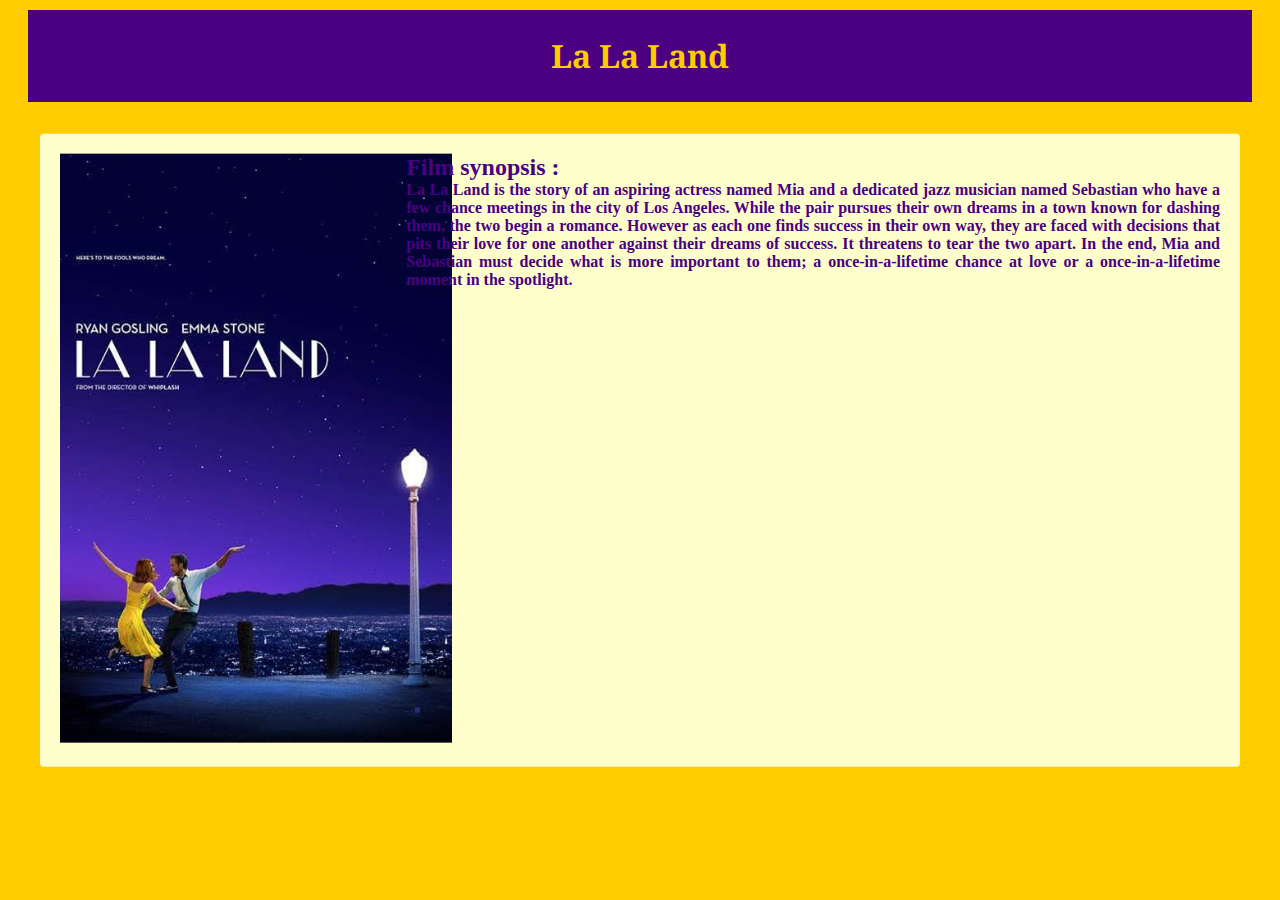
==== movie1.html @ c913a760 "2nd page html & css" ====
<!DOCTYPE html>
<html lang="en">
<head>
    <meta charset="UTF-8">
    <meta name="viewport" content="width=device-width, initial-scale=1.0">
    <title>La La Land</title>
    <link rel="stylesheet" href="https://maxcdn.bootstrapcdn.com/bootstrap/4.0.0-beta/css/bootstrap.min.css" integrity="sha384-/Y6pD6FV/Vv2HJnA6t+vslU6fwYXjCFtcEpHbNJ0lyAFsXTsjBbfaDjzALeQsN6M" crossorigin="anonymous">
    <link rel="stylesheet" href="css/style1.css">
    <link href="https://fonts.googleapis.com/css2?family=Noto+Serif:wght@700&display=swap" rel="stylesheet">
</head>
<body style="background-color: #FFCC00;">
    <div class="head2">
        <h1>La La Land</h1>
  </div>
    <div class= "box">
        <div class= "imageBx1">
            <img src="image/lalaland.jpg">
        </div>
        <div class= "story1">
            <h2>Film synopsis :</h2>
            <h4>La La Land is the story of an aspiring actress named Mia and a dedicated jazz musician named Sebastian 
                who have a few chance meetings in the city of Los Angeles. While the pair pursues their own dreams in a town 
                known for dashing them, the two begin a romance. However as each one finds success in their own way, 
                they are faced with decisions that pits their love for one another against their dreams of success. 
                It threatens to tear the two apart. In the end, Mia and Sebastian must decide what is more important to them; 
                a once-in-a-lifetime chance at love or a once-in-a-lifetime moment in the spotlight.</h4>

        </div>
    </div>
    
</body>
</html>
---- css/style1.css ----
.head{
    background: gray;
    border: 3px solid gray;
    font-family: 'Noto Serif', serif;
    color: honeydew;
    text-align: center;
    margin: 10px 20px 10px 20px;
}
.preface{
    background: black;
    border: 50px solid black;
    font-family: 'Recursive', sans-serif;
    color: yellow;
    text-align: center;
    margin: 20px 50px 0px 50px;
}
.last-text{
    background: black;
    border: 50px solid black;
    font-family: 'Recursive', sans-serif;
    color: yellow;
    text-align: center;
    margin: 0px 50px 50px 50px;
}

.head2{
    background: #4b0082;
    border: 3px solid #4b0082;
    font-family: 'Noto Serif', serif;
    color: #FFCC00;
    text-align: center;
    margin: 10px 20px 10px 20px;
}
.box{
    position: absolute;
    top: 50%;
    left: 50%;
    transform: translate(-50%, -50%);
    width: 1200px;
    padding: 20px;
    box-sizing: border-box;
    background: #FFFFCC;
    border-radius: 4px;
    box-shadow: 0, 5px, 15px, rgba(0, 0, 0, 5);
    display: flex;
}
.box .imageBx1{
    width: 1000px;
    flex: 0,0,1000px;
}
.box .imageBx1 img{
    max-width: 200%;
}
.box .story1{
    padding-left: 150px;
}
.box .story1 h2{
    margin: 0;
    padding-left: 0;
    color: #4b0082;
}
.box .story1 h4{
    margin: 0;
    padding: 10px, 0, 0;
    color: #4b0082;
    text-align: justify;
}
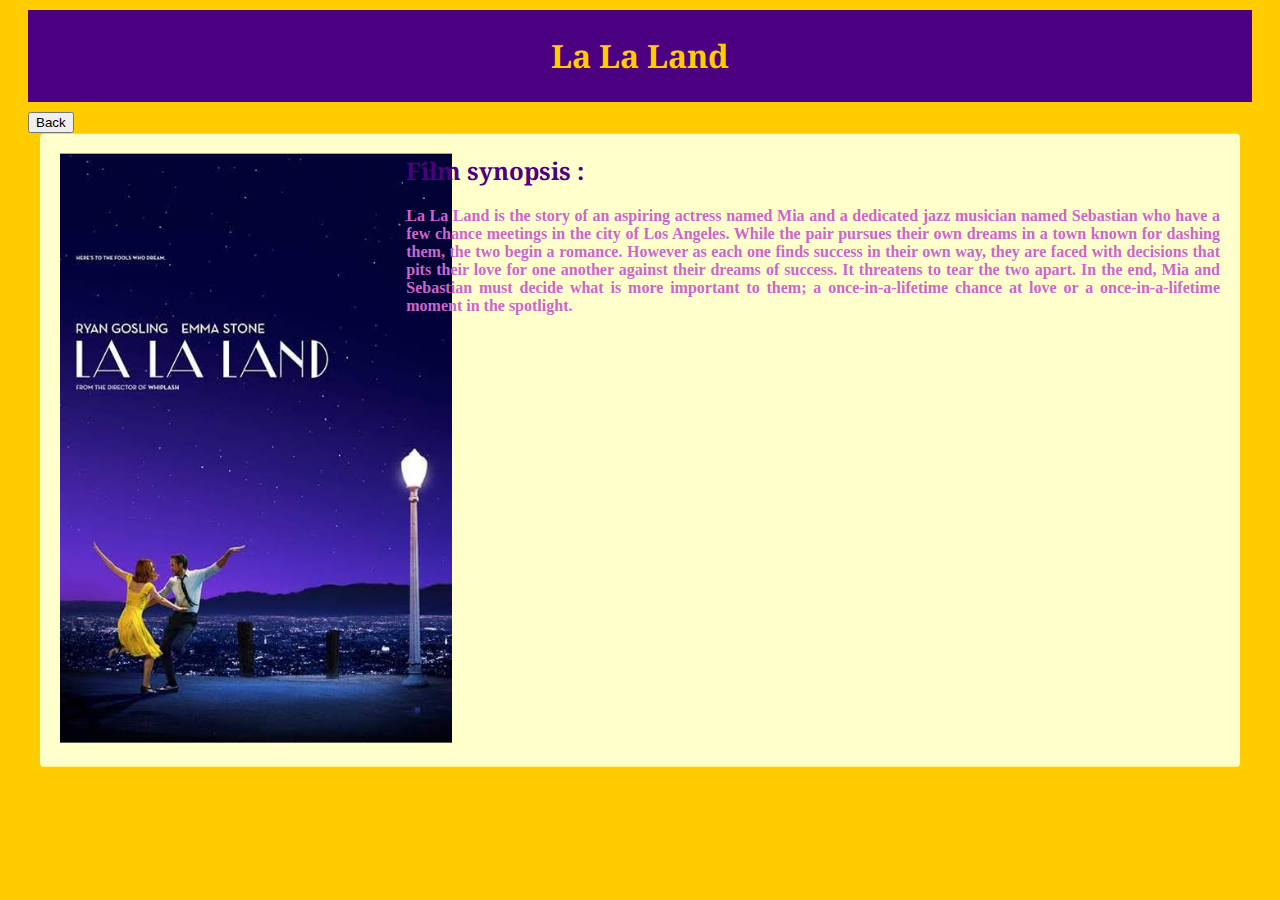
==== commit 954c3d1d: "4th page" ====
--- a/movie1.html
+++ b/movie1.html
@@ -24,9 +24,8 @@
                 they are faced with decisions that pits their love for one another against their dreams of success. 
                 It threatens to tear the two apart. In the end, Mia and Sebastian must decide what is more important to them; 
                 a once-in-a-lifetime chance at love or a once-in-a-lifetime moment in the spotlight.</h4>
-
         </div>
-    </div>
-    
+    </div> 
+    <button type="button" style="margin-left: 20px;" class="btn btn-secondary">Back</button>  
 </body>
 </html>--- a/css/style1.css
+++ b/css/style1.css
@@ -22,7 +22,7 @@
     text-align: center;
     margin: 0px 50px 50px 50px;
 }
-
+/* 2nd style */
 .head2{
     background: #4b0082;
     border: 3px solid #4b0082;
@@ -55,13 +55,74 @@
     padding-left: 150px;
 }
 .box .story1 h2{
+    font-family: 'Noto Serif', serif;
     margin: 0;
     padding-left: 0;
     color: #4b0082;
 }
 .box .story1 h4{
     margin: 0;
+    margin-top: 20px;
     padding: 10px, 0, 0;
-    color: #4b0082;
+    color: #CC66CC;
     text-align: justify;
 }
+
+/* 3nd style */
+.head3{
+    background: #B8860B;
+    border: 3px solid #B8860B;
+    font-family: 'Noto Serif', serif;
+    color: black;
+    text-align: center;
+    margin: 10px 20px 10px 20px;
+}
+.box2{
+    position: absolute;
+    top: 50%;
+    left: 50%;
+    transform: translate(-50%, -50%);
+    width: 1200px;
+    padding: 20px;
+    box-sizing: border-box;
+    background: #696969;
+    border-radius: 4px;
+    box-shadow: 0, 5px, 15px, rgba(0, 0, 0, 5);
+    display: flex;
+}
+.box2, .imageBx2{
+    width: 1000px;
+    flex: 0,0,1000px;
+}
+.box2, .imageBx2 img{
+    max-width: 200%;
+}
+.box2 .story2{
+    padding-left: 150px;
+}
+.box2 .story2 h2{
+    font-family: 'Noto Serif', serif;
+    margin: 0;
+    padding-left: 0;
+    color: black;
+}
+.box2 .story2 h4{
+    margin: 0;
+    margin-top: 20px;
+    padding: 10px, 0, 0;
+    color: whitesmoke;
+    text-align: justify;
+}
+
+/* 4nd style */
+.head4{
+    background: #CD5C5C;
+    border: 3px solid #CD5C5C;
+    font-family: 'Noto Serif', serif;
+    color: honeydew;
+    text-align: center;
+    margin: 10px 20px 10px 20px;
+}
+.thead-dark{
+    background: #FF9999;
+}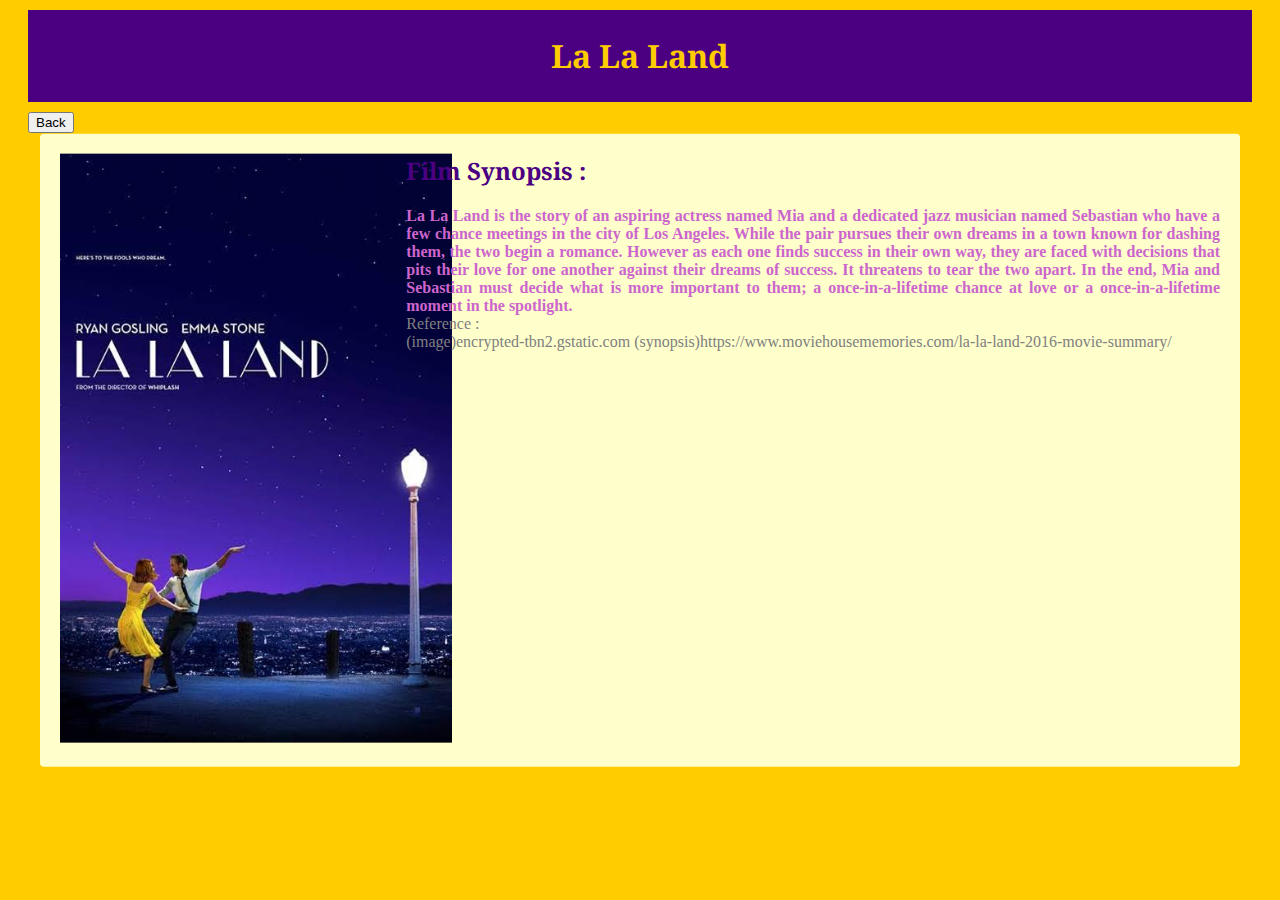
==== commit 0145af4a: "added references" ====
--- a/movie1.html
+++ b/movie1.html
@@ -17,13 +17,15 @@
             <img src="image/lalaland.jpg">
         </div>
         <div class= "story1">
-            <h2>Film synopsis :</h2>
+            <h2>Film Synopsis :</h2>
             <h4>La La Land is the story of an aspiring actress named Mia and a dedicated jazz musician named Sebastian 
                 who have a few chance meetings in the city of Los Angeles. While the pair pursues their own dreams in a town 
                 known for dashing them, the two begin a romance. However as each one finds success in their own way, 
                 they are faced with decisions that pits their love for one another against their dreams of success. 
                 It threatens to tear the two apart. In the end, Mia and Sebastian must decide what is more important to them; 
                 a once-in-a-lifetime chance at love or a once-in-a-lifetime moment in the spotlight.</h4>
+            <a> Reference : </a>
+            <p> (image)encrypted-tbn2.gstatic.com (synopsis)https://www.moviehousememories.com/la-la-land-2016-movie-summary/ </p>
         </div>
     </div> 
     <button type="button" style="margin-left: 20px;" class="btn btn-secondary">Back</button>  
--- a/css/style1.css
+++ b/css/style1.css
@@ -67,6 +67,19 @@
     color: #CC66CC;
     text-align: justify;
 }
+.box .story1 a{
+    margin: 0;
+    margin-top: 50px;
+    padding: 10px, 0, 0;
+    color: #FF9999;
+    text-align: justify;
+}
+.box .story1 p{
+    margin: 0;
+    padding: 10px, 0, 0;
+    color: #FF9999;
+    text-align: justify;
+}
 
 /* 3nd style */
 .head3{
@@ -113,6 +126,19 @@
     color: whitesmoke;
     text-align: justify;
 }
+.box .story1 a{
+    margin: 0;
+    margin-top: 50px;
+    padding: 10px, 0, 0;
+    color: gray;
+    text-align: justify;
+}
+.box .story1 p{
+    margin: 0;
+    padding: 10px, 0, 0;
+    color: gray;
+    text-align: justify;
+}
 
 /* 4nd style */
 .head4{
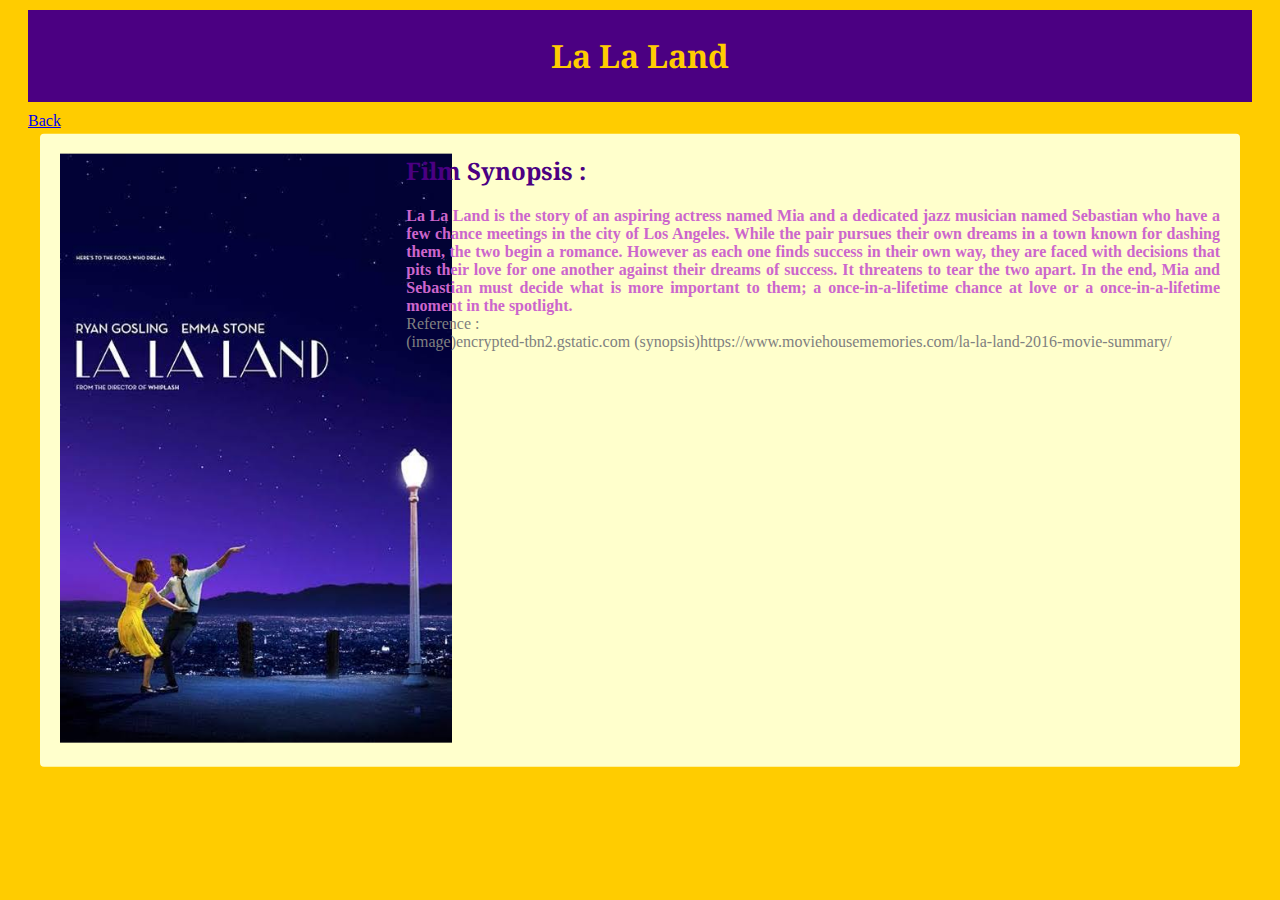
==== commit 8798b711: "linked button" ====
--- a/movie1.html
+++ b/movie1.html
@@ -28,6 +28,6 @@
             <p> (image)encrypted-tbn2.gstatic.com (synopsis)https://www.moviehousememories.com/la-la-land-2016-movie-summary/ </p>
         </div>
     </div> 
-    <button type="button" style="margin-left: 20px;" class="btn btn-secondary">Back</button>  
+    <a href="index.html" style="margin-left: 20px;" class="btn btn-secondary">Back</a>
 </body>
 </html>